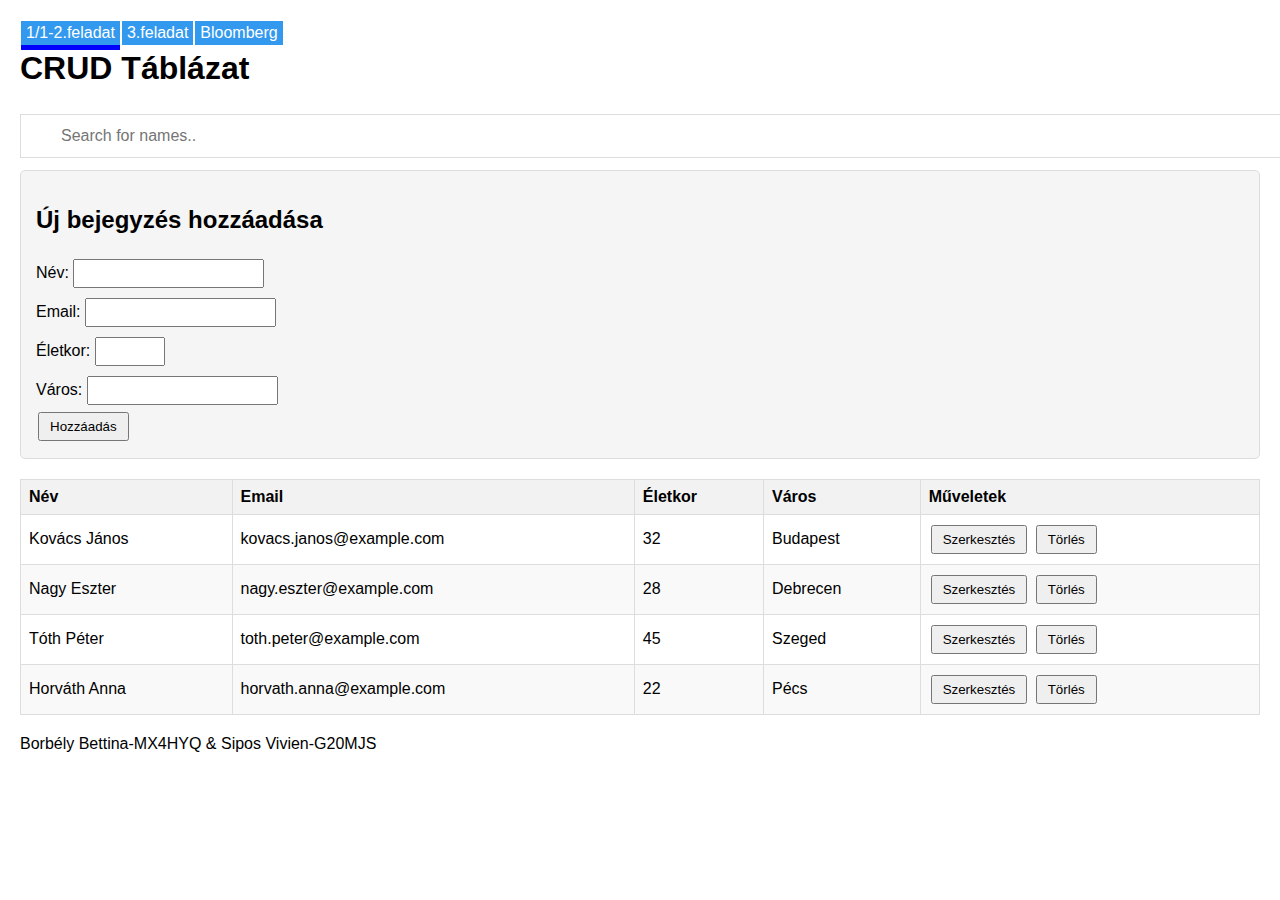
==== index.html @ afb233db "2.reszfeladat adatok nelkul kesz" ====
<!DOCTYPE html>
<html lang="en">
<head>
  <meta http-equiv="content-type" content="text/html; charset=utf-8" />
  <link type="text/css" rel="stylesheet" href="style_2.css">
  <title><h1>Web-programozás-1 Előadás Házi feladat</h1></title>
 
 </head>
 <body>
  <ul>
    <li> <a href="index.html" class="active">1/1-2.feladat</a></li>
    <li> <a href="3.feladat.html" target="_blank">3.feladat</a></li>
    <li> <a href="https_//www.bloomberg.com" target="_blank">Bloomberg</a></li>
  </ul>

  <h1>CRUD Táblázat</h1>
    
  <input type="text" id="myInput" onkeyup="filterTable()" placeholder="Search for names..">

  <div class="form-container">
      <h2>Új bejegyzés hozzáadása</h2>
      <form id="dataForm">
          <div>
              <label for="name">Név:</label>
              <input type="text" id="name" required minlength="3" maxlength="50">
              <span class="error" id="nameError"></span>
          </div>
          <div>
              <label for="email">Email:</label>
              <input type="email" id="email" required>
              <span class="error" id="emailError"></span>
          </div>
          <div>
              <label for="age">Életkor:</label>
              <input type="number" id="age" min="1" max="120" required>
              <span class="error" id="ageError"></span>
          </div>
          <div>
              <label for="city">Város:</label>
              <input type="text" id="city" required minlength="2" maxlength="30">
              <span class="error" id="cityError"></span>
          </div>
          <button type="button" id="addBtn">Hozzáadás</button>
          <button type="button" id="updateBtn" style="display:none;">Frissítés</button>
          <button type="button" id="cancelBtn" style="display:none;">Mégse</button>
      </form>
  </div>

  <table id="dataTable">
      <thead>
          <tr>
              <th>Név</th>
              <th>Email</th>
              <th>Életkor</th>
              <th>Város</th>
              <th>Műveletek</th>
          </tr>
      </thead>
      <tbody>
          <!-- Ide kerülnek az adatok -->
      </tbody>
  </table>

<script src="script_2.js"></script>
  <footer>Borbély Bettina-MX4HYQ & Sipos Vivien-G20MJS</footer>
 </body>
 </html>
---- style_2.css ----
body {
  font-family: Arial, sans-serif;
  margin: 20px;
}
table {
  width: 100%;
  border-collapse: collapse;
  margin-bottom: 20px;
}
th, td {
  border: 1px solid #ddd;
  padding: 8px;
  text-align: left;
}
th {
  background-color: #f2f2f2;
}
tr:nth-child(even) {
  background-color: #f9f9f9;
}
.error {
  color: red;
  font-size: 12px;
}
button {
  padding: 5px 10px;
  margin: 2px;
  cursor: pointer;
}
.form-container {
  margin-bottom: 20px;
  padding: 15px;
  border: 1px solid #ddd;
  border-radius: 5px;
  background-color: #f5f5f5;
}
input {
  padding: 5px;
  margin: 5px 0;
}



ul { 
  float: left; 
  width: 100%; 
  padding: 0; margin: 0; 
  list-style-type: none; 
} 
li { 
  display: inline; 
} 
a { 
  float: left; 
  padding: 3px 5px; 
  margin: 0px 1px; 
  text-decoration: none; 
  color: white; 
  background-color: #3399ee; 
} 
a:hover { 
  background-color: #cc6600; 
} 

a.active{ 
border-bottom:5px solid blue; 
}

#myInput {
background-image: url('/css/searchicon.png'); /* Add a search icon to input */
background-position: 10px 12px; /* Position the search icon */
background-repeat: no-repeat; /* Do not repeat the icon image */
width: 100%; /* Full-width */
font-size: 16px; /* Increase font-size */
padding: 12px 20px 12px 40px; /* Add some padding */
border: 1px solid #ddd; /* Add a grey border */
margin-bottom: 12px; /* Add some space below the input */
}

#myTable {
border-collapse: collapse; /* Collapse borders */
width: 100%; /* Full-width */
border: 1px solid #ddd; /* Add a grey border */
font-size: 18px; /* Increase font-size */
}

#myTable th, #myTable td {
text-align: left; /* Left-align text */
padding: 12px; /* Add padding */
}

#myTable tr {
/* Add a bottom border to all table rows */
border-bottom: 1px solid #ddd;
}

#myTable tr.header, #myTable tr:hover {
/* Add a grey background color to the table header and on hover */
background-color: #f1f1f1;
}
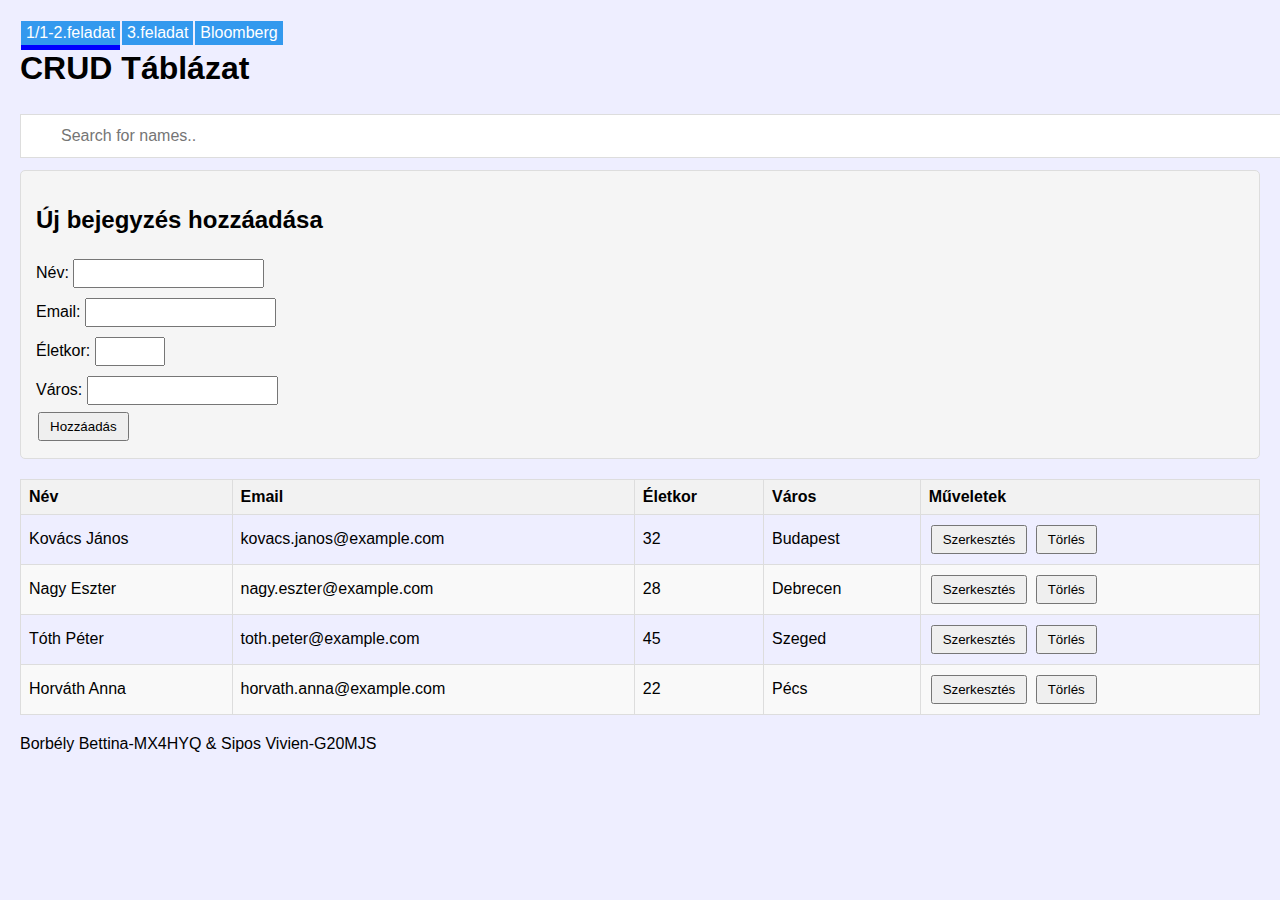
==== commit 457ef421: "javitas 2.reszfeladat" ====
--- a/index.html
+++ b/index.html
@@ -6,7 +6,7 @@
   <title><h1>Web-programozás-1 Előadás Házi feladat</h1></title>
  
  </head>
- <body>
+ <body style="background-color: #eeeeff;">
   <ul>
     <li> <a href="index.html" class="active">1/1-2.feladat</a></li>
     <li> <a href="3.feladat.html" target="_blank">3.feladat</a></li>
@@ -47,15 +47,15 @@
   </div>
 
   <table id="dataTable">
-      <thead>
-          <tr>
-              <th>Név</th>
-              <th>Email</th>
-              <th>Életkor</th>
-              <th>Város</th>
-              <th>Műveletek</th>
-          </tr>
-      </thead>
+    <thead>
+        <tr>
+            <th onclick="sortTable(0)">Név</th>
+            <th onclick="sortTable(1)">Email</th>
+            <th onclick="sortTable(2)">Életkor</th>
+            <th onclick="sortTable(3)">Város</th>
+            <th>Műveletek</th>
+        </tr>
+    </thead>
       <tbody>
           <!-- Ide kerülnek az adatok -->
       </tbody>
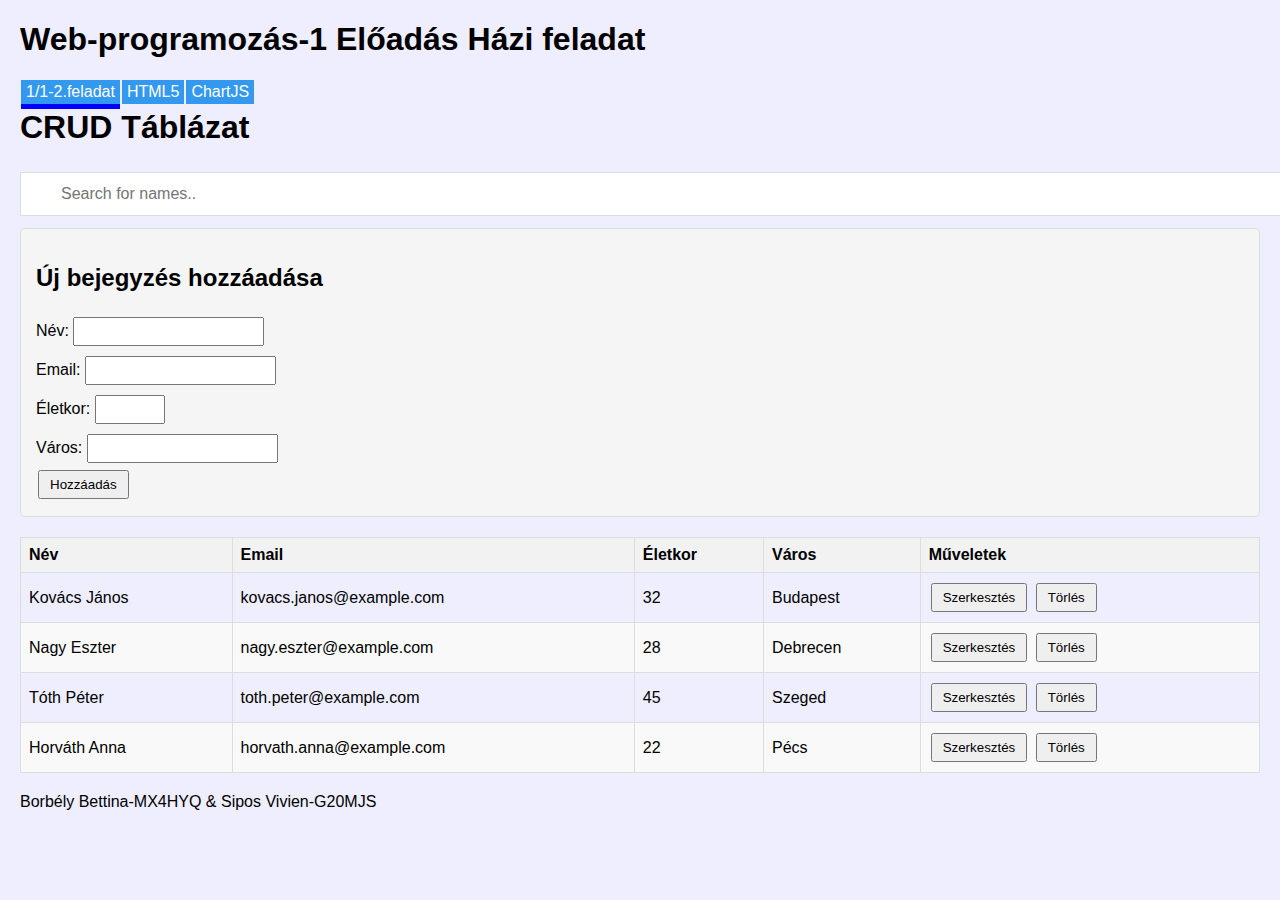
==== commit 22805f3f: "ChartJS - még nem kész" ====
--- a/index.html
+++ b/index.html
@@ -3,14 +3,15 @@
 <head>
   <meta http-equiv="content-type" content="text/html; charset=utf-8" />
   <link type="text/css" rel="stylesheet" href="style_2.css">
-  <title><h1>Web-programozás-1 Előadás Házi feladat</h1></title>
+
  
  </head>
  <body style="background-color: #eeeeff;">
+    <header><h1>Web-programozás-1 Előadás Házi feladat</h1></header>
   <ul>
     <li> <a href="index.html" class="active">1/1-2.feladat</a></li>
-    <li> <a href="3.feladat.html" target="_blank">3.feladat</a></li>
-    <li> <a href="https_//www.bloomberg.com" target="_blank">Bloomberg</a></li>
+    <li> <a href="3.feladat.html" target="_blank">HTML5</a></li>
+    <li> <a href="4.feladat.html" target="_blank">ChartJS</a></li>
   </ul>
 
   <h1>CRUD Táblázat</h1>
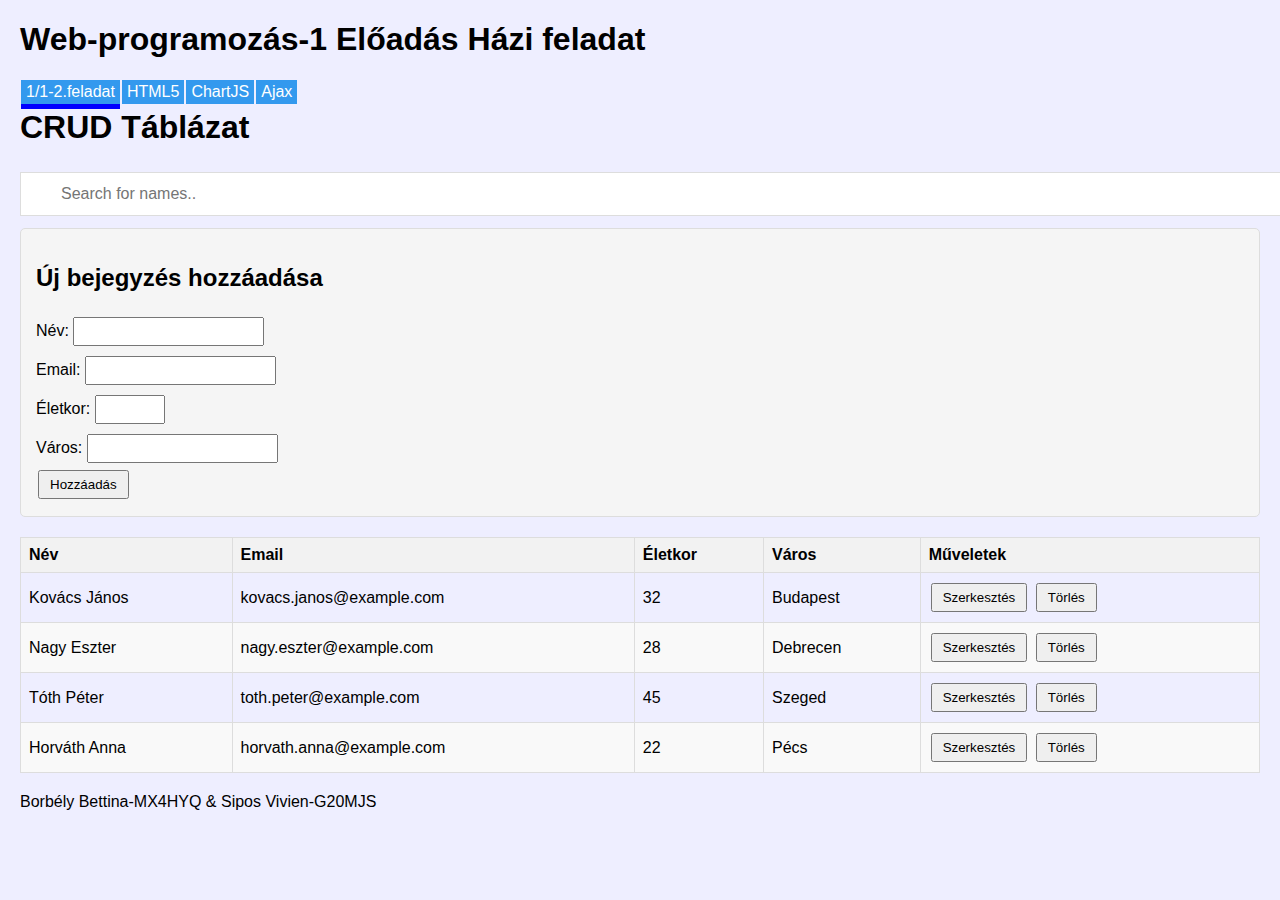
==== commit 71d45beb: "AJAX- nagyából kész" ====
--- a/index.html
+++ b/index.html
@@ -12,6 +12,7 @@
     <li> <a href="index.html" class="active">1/1-2.feladat</a></li>
     <li> <a href="3.feladat.html" target="_blank">HTML5</a></li>
     <li> <a href="4.feladat.html" target="_blank">ChartJS</a></li>
+    <li> <a href="ajax.html" target="_blank">Ajax</a></li>
   </ul>
 
   <h1>CRUD Táblázat</h1>
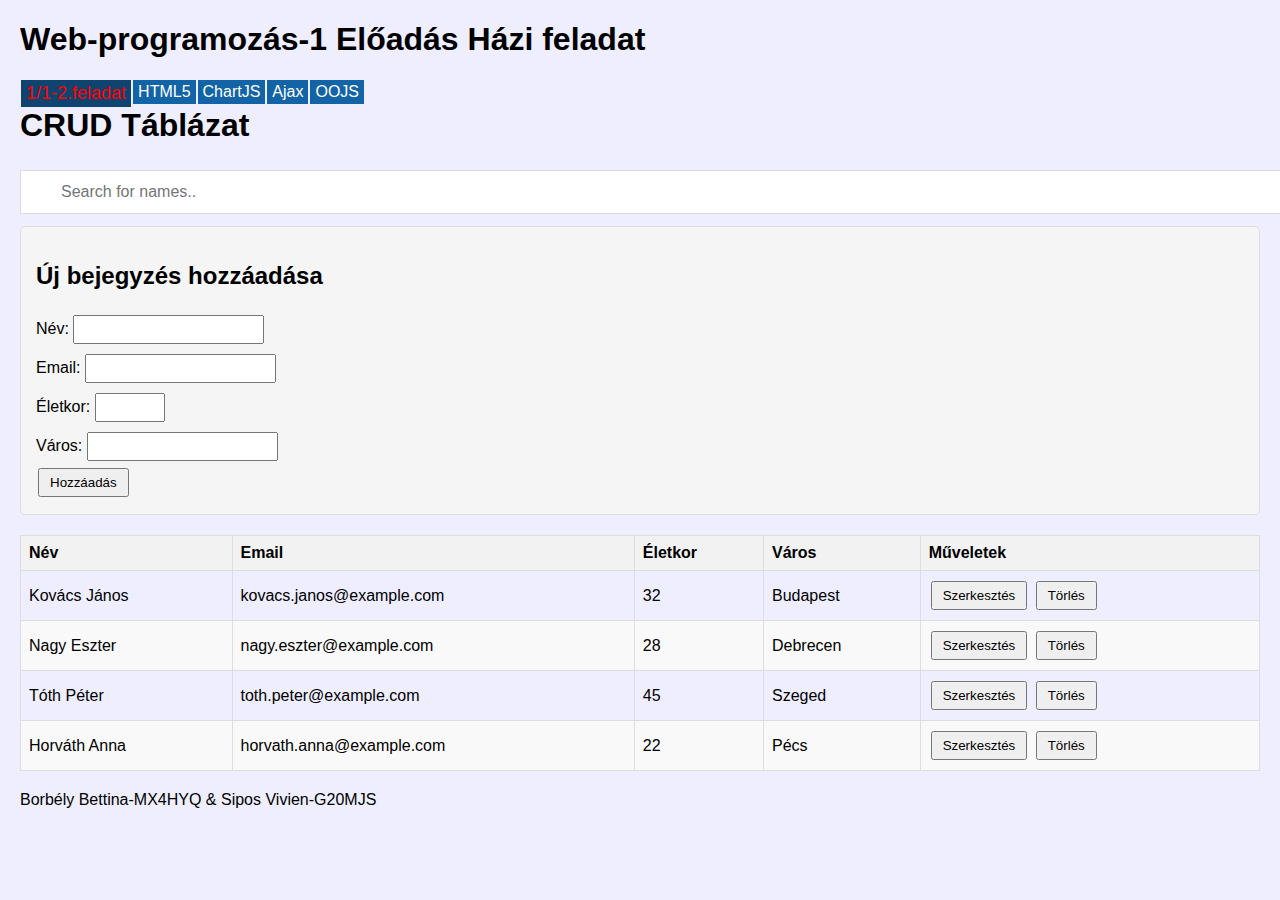
==== commit 2a970377: "OOJS/ChartJS menü+" ====
--- a/index.html
+++ b/index.html
@@ -13,6 +13,7 @@
     <li> <a href="3.feladat.html" target="_blank">HTML5</a></li>
     <li> <a href="4.feladat.html" target="_blank">ChartJS</a></li>
     <li> <a href="ajax.html" target="_blank">Ajax</a></li>
+    <li> <a href="6.feladat.html" target="_blank">OOJS</a></li>
   </ul>
 
   <h1>CRUD Táblázat</h1>
--- a/style_2.css
+++ b/style_2.css
@@ -56,14 +56,16 @@
   margin: 0px 1px; 
   text-decoration: none; 
   color: white; 
-  background-color: #3399ee; 
+  background-color: #1364a7; 
 } 
 a:hover { 
   background-color: #cc6600; 
 } 
 
 a.active{ 
-border-bottom:5px solid blue; 
+color: rgb(255, 0, 0);
+font-size: large;
+background-color: #0f4470;
 }
 
 #myInput {
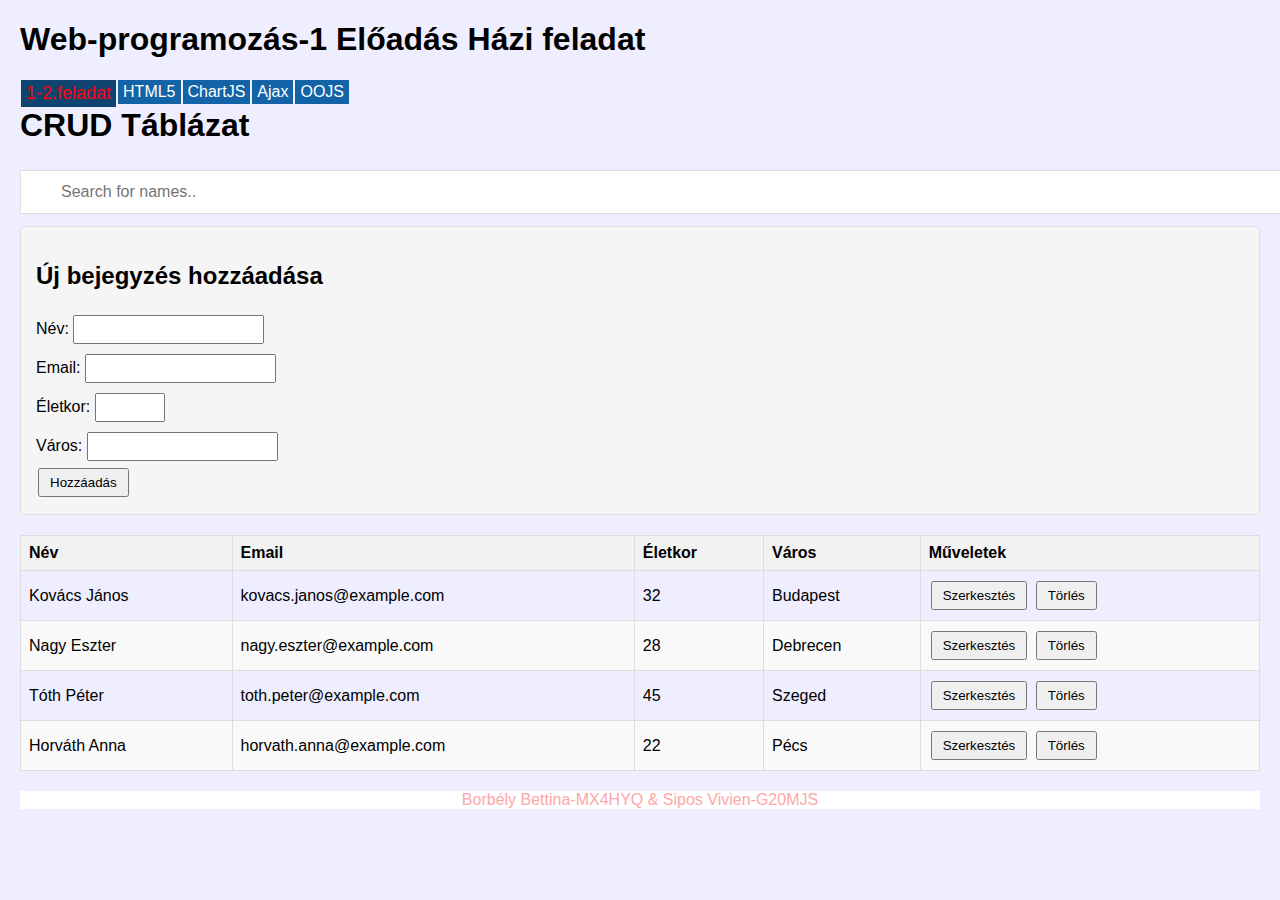
==== commit 0bf6f2ab: "szépítgetés + tematizálás" ====
--- a/index.html
+++ b/index.html
@@ -3,13 +3,11 @@
 <head>
   <meta http-equiv="content-type" content="text/html; charset=utf-8" />
   <link type="text/css" rel="stylesheet" href="style_2.css">
-
- 
  </head>
  <body style="background-color: #eeeeff;">
     <header><h1>Web-programozás-1 Előadás Házi feladat</h1></header>
   <ul>
-    <li> <a href="index.html" class="active">1/1-2.feladat</a></li>
+    <li> <a href="index.html" class="active">1-2.feladat</a></li>
     <li> <a href="3.feladat.html" target="_blank">HTML5</a></li>
     <li> <a href="4.feladat.html" target="_blank">ChartJS</a></li>
     <li> <a href="ajax.html" target="_blank">Ajax</a></li>
--- a/style_2.css
+++ b/style_2.css
@@ -67,6 +67,11 @@
 font-size: large;
 background-color: #0f4470;
 }
+footer{
+  background-color: #ffffff;
+  color: rgb(253, 167, 167);
+  text-align: center;
+}
 
 #myInput {
 background-image: url('/css/searchicon.png'); /* Add a search icon to input */
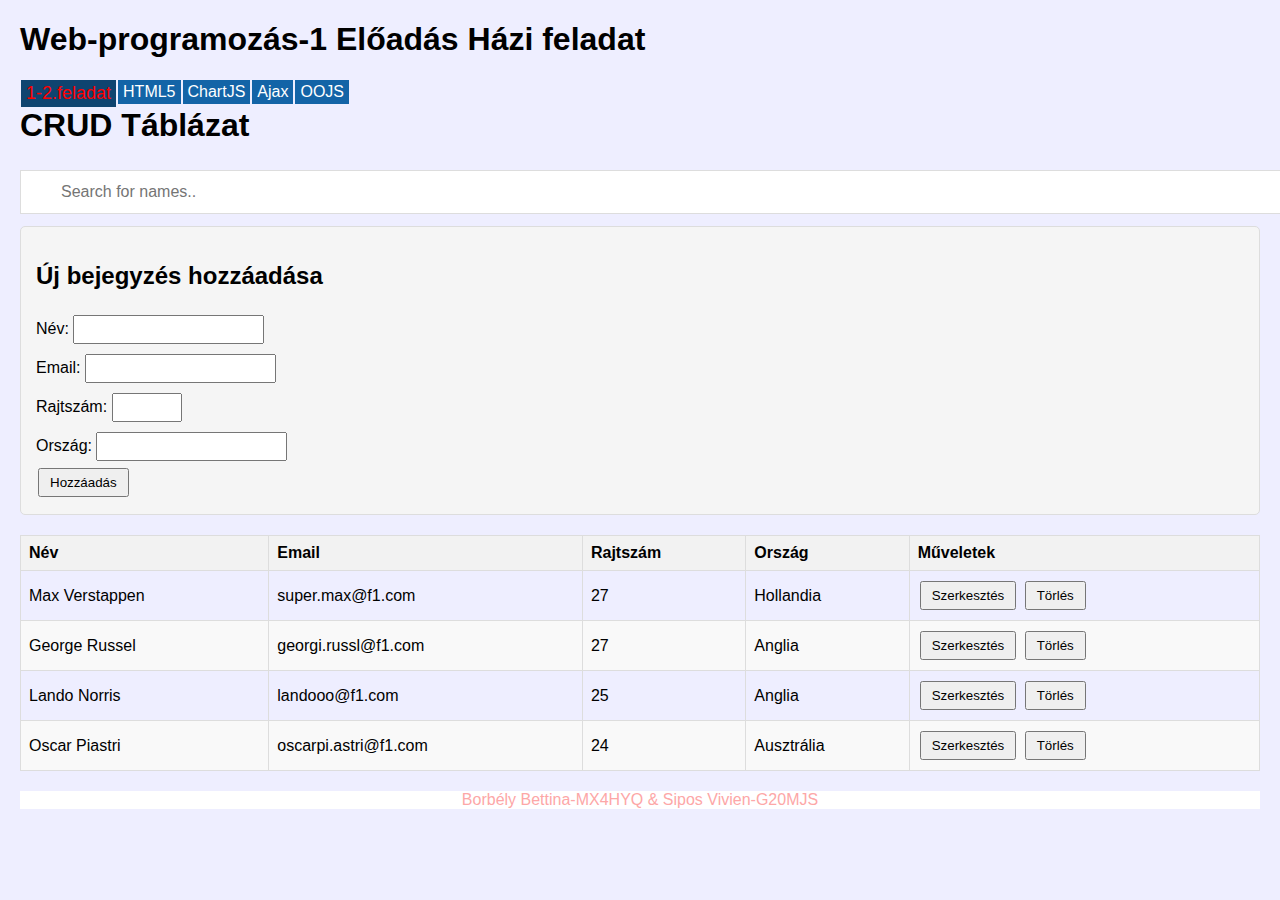
==== commit a7b15d06: "1-2feladat tematizálása" ====
--- a/index.html
+++ b/index.html
@@ -32,12 +32,12 @@
               <span class="error" id="emailError"></span>
           </div>
           <div>
-              <label for="age">Életkor:</label>
+              <label for="age">Rajtszám:</label>
               <input type="number" id="age" min="1" max="120" required>
               <span class="error" id="ageError"></span>
           </div>
           <div>
-              <label for="city">Város:</label>
+              <label for="city">Ország:</label>
               <input type="text" id="city" required minlength="2" maxlength="30">
               <span class="error" id="cityError"></span>
           </div>
@@ -52,8 +52,8 @@
         <tr>
             <th onclick="sortTable(0)">Név</th>
             <th onclick="sortTable(1)">Email</th>
-            <th onclick="sortTable(2)">Életkor</th>
-            <th onclick="sortTable(3)">Város</th>
+            <th onclick="sortTable(2)">Rajtszám</th>
+            <th onclick="sortTable(3)">Ország</th>
             <th>Műveletek</th>
         </tr>
     </thead>
--- a/style_2.css
+++ b/style_2.css
@@ -56,7 +56,7 @@
   margin: 0px 1px; 
   text-decoration: none; 
   color: white; 
-  background-color: #1364a7; 
+  background-color: #1364a7;
 } 
 a:hover { 
   background-color: #cc6600; 
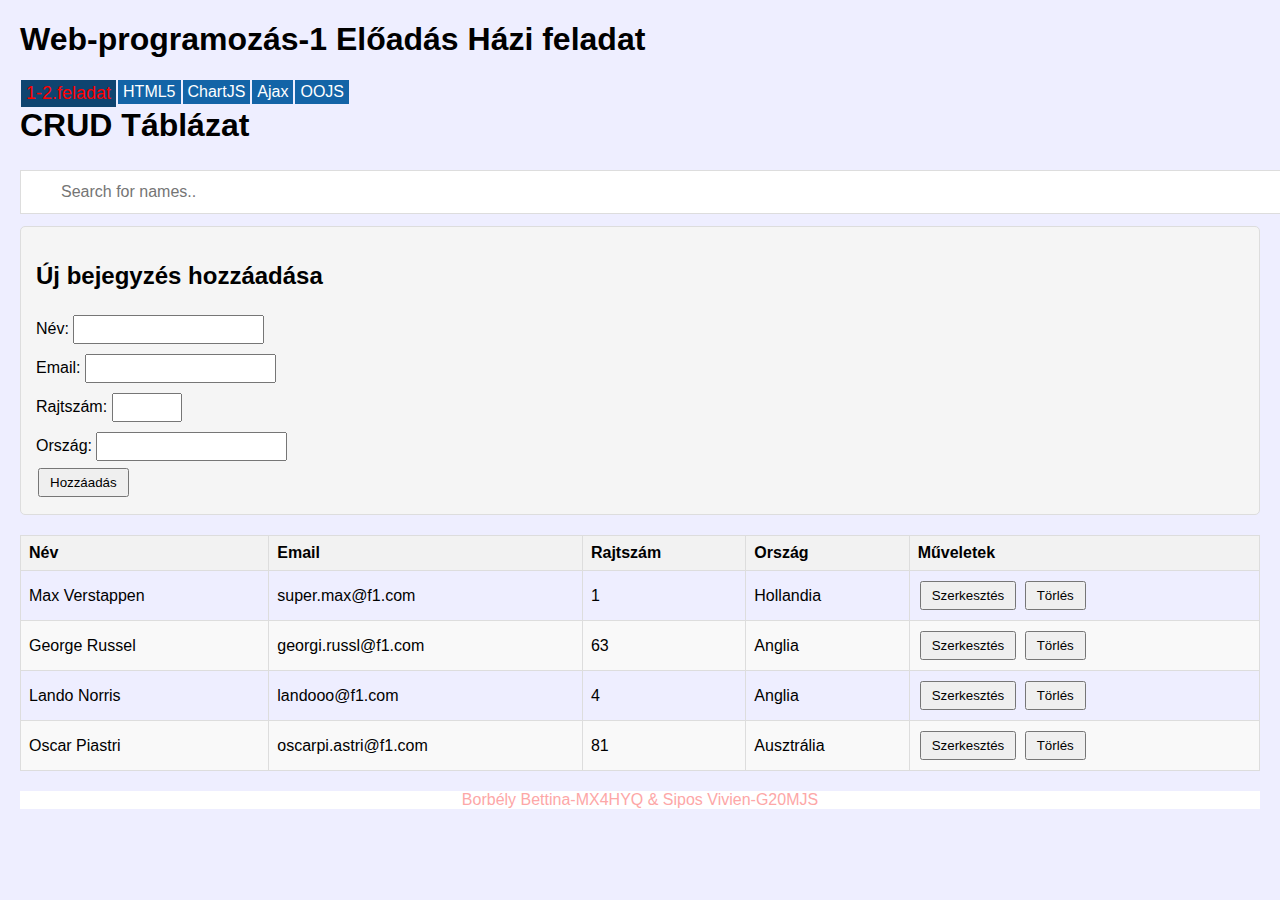
==== commit f03f9f3e: "kesz" ====
--- a/index.html
+++ b/index.html
@@ -32,14 +32,14 @@
               <span class="error" id="emailError"></span>
           </div>
           <div>
-              <label for="age">Rajtszám:</label>
-              <input type="number" id="age" min="1" max="120" required>
-              <span class="error" id="ageError"></span>
+              <label for="rajtsz">Rajtszám:</label>
+              <input type="number" id="rajtsz" min="1" max="120" required>
+              <span class="error" id="rajtszError"></span>
           </div>
           <div>
-              <label for="city">Ország:</label>
-              <input type="text" id="city" required minlength="2" maxlength="30">
-              <span class="error" id="cityError"></span>
+              <label for="coun">Ország:</label>
+              <input type="text" id="coun" required minlength="2" maxlength="30">
+              <span class="error" id="counError"></span>
           </div>
           <button type="button" id="addBtn">Hozzáadás</button>
           <button type="button" id="updateBtn" style="display:none;">Frissítés</button>
